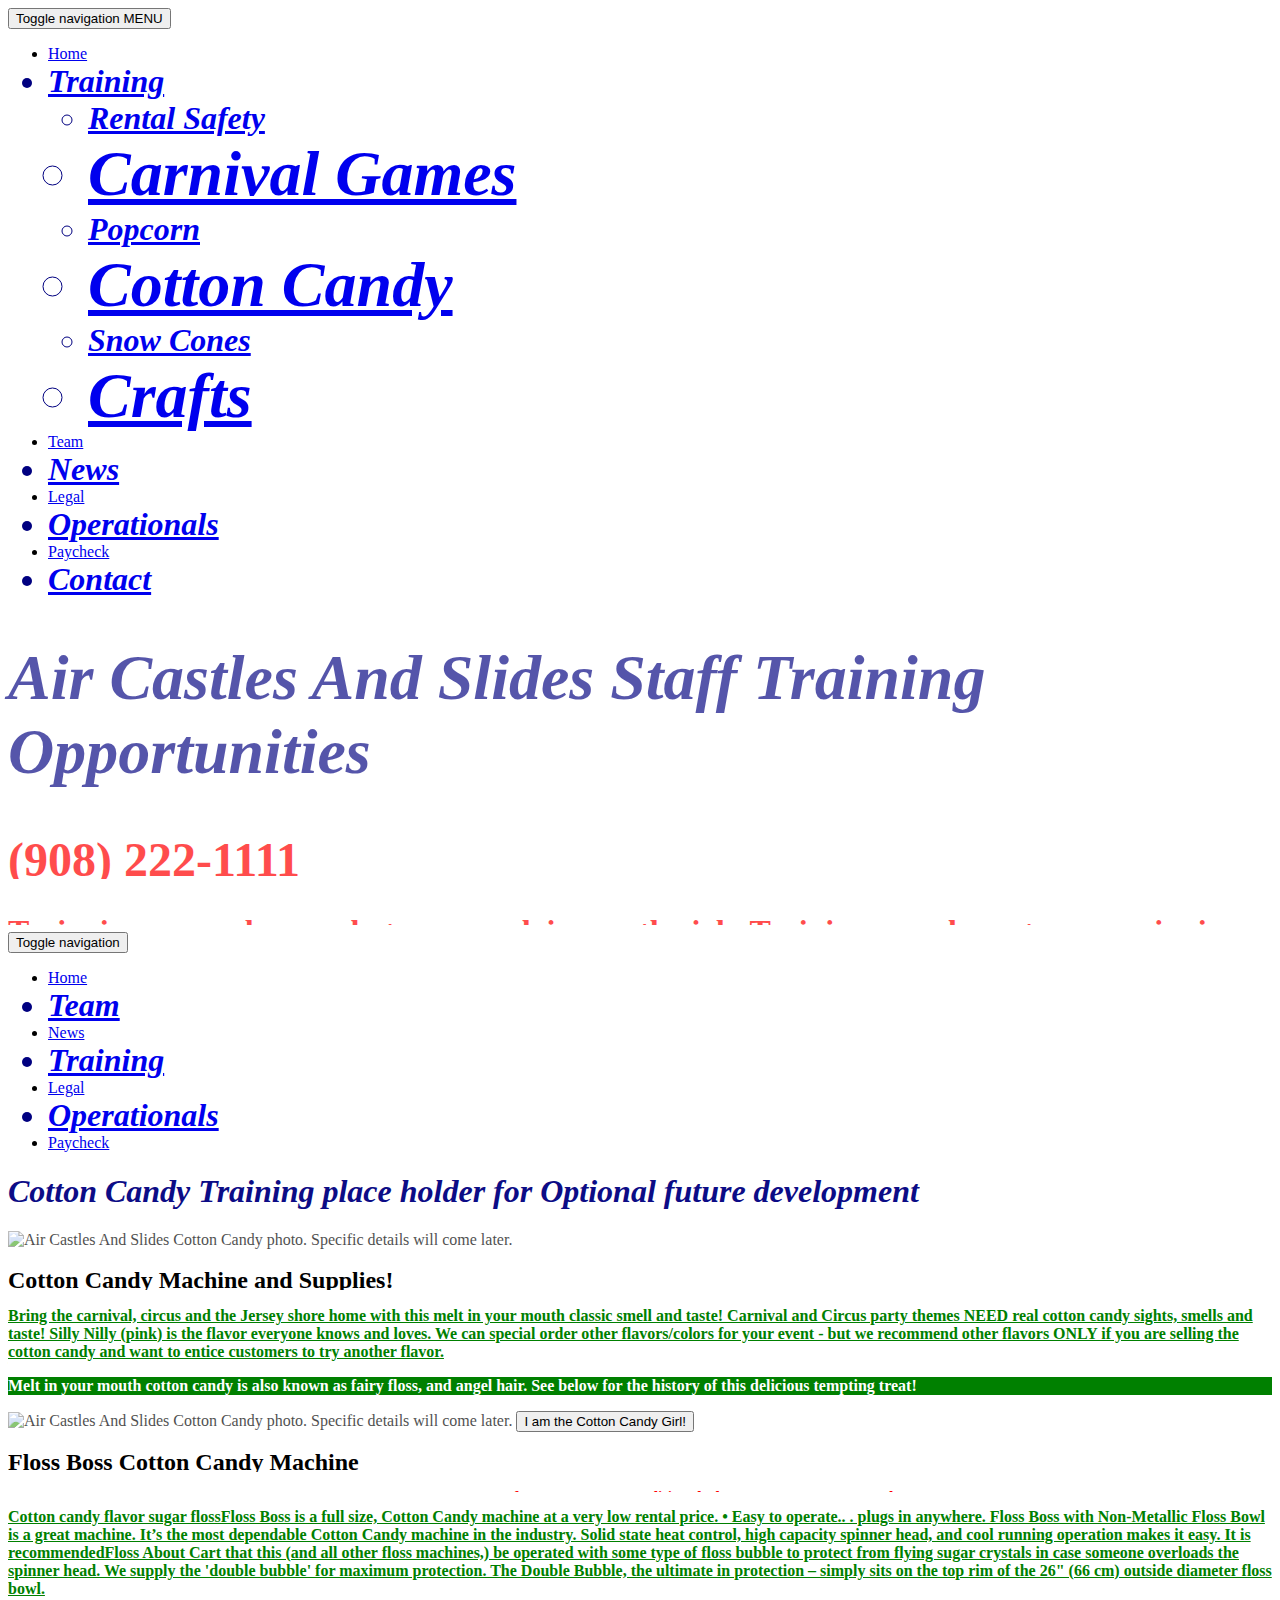
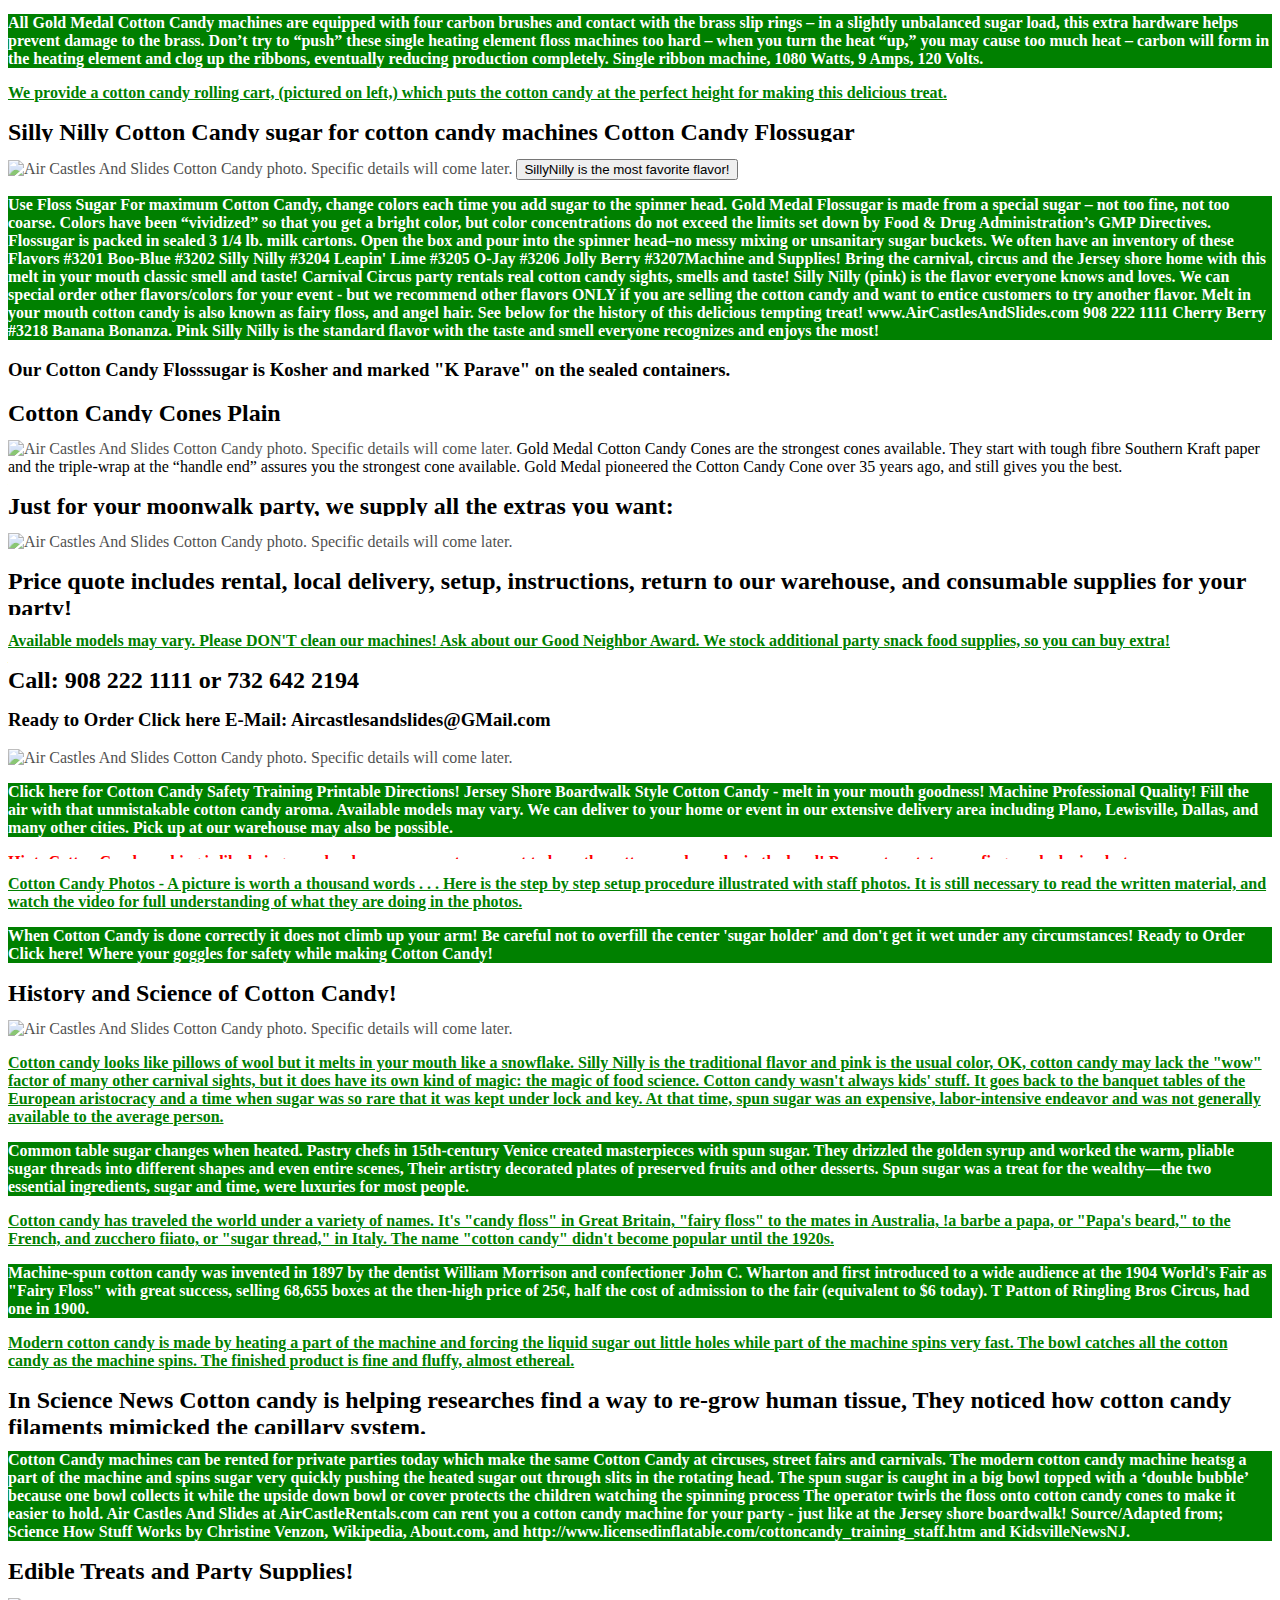
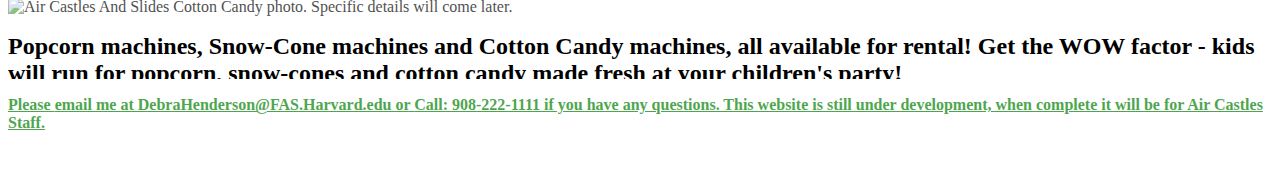
==== CottonCandy.html @ b2e27cd0 "Created CottonCandy.html" ====
<!doctype html>
<html>
<head>
    <meta charset="utf-8">
        
    <title>Air Castles Staff Training Cotton Candy</title>
    <!-- Bootstrap CSS gone in extras files-->
 
</head>

<body>
	<div class="container">

		            <!-- row 1: navigation -->
    <div class="row">
        <nav class="navbar navbar-default navbar-fixed-top navbar-inverse">
            <div class="navbar-header">
                <button type="button" class="navbar-toggle" data-toggle="collapse" data-target="#collapse">
                  <span class="sr-only">Toggle navigation</span>
                  <span class="glyphicon glyphicon-arrow-down"></span>
                  MENU
                </button>
            </div>
            <div class="collapse navbar-collapse" id="collapse">
                <ul class="nav navbar-nav">
                    <li><a href="index.html"><span class="glyphicon glyphicon-home"> Home</span></a></li>
                    <li class="dropdown"><a href="Training.html" data-toggle="dropdown">Training <span class="caret"></span></a>
                        <ul class="dropdown-menu">

                            <li><a href="http://RentalSafety.com/">Rental Safety</a></li>
                            <li><a href="#">Carnival Games</a></li>
                            <li><a href="#">Popcorn</a></li>
                            <li><a href="CottonCandy.html">Cotton Candy</a></li>
                            <li><a href="#">Snow Cones</a></li>
                            <li><a href="#">Crafts</a></li>
                        </ul>                    
                    </li>
                    <li><a href="MeetTeam.html">Team</a></li>
                    <li><a href="News.html">News</a></li>
                    <li><a href="Legal.html">Legal</a></li>
                    <li><a href="Operationals.html">Operationals</a></li>  
                    <li><a href="Paycheck.html"><span class="glyphicon glyphicon-usd"></span>Paycheck</a></li>  
                    <li><a href="#">Contact</a></li>    
                </ul> 
            </div>
         </nav> 
    </div>
   
    <!-- row 2: header -->
   
    <header class="row">
    		<div class="col-lg-6 col-sm-5">
        	
        </div>
    	<div class="col-lg-6 col-sm-7">
    		<h1>Air Castles And Slides Staff Training Opportunities </h1>
    		<h2>(908) 222-1111</h2>
    		<h4> Trainging so you know what you are doing on the job. Training can also get you a raise in pay! </h4>  
        	<!-- <img src="img/animals.jpg" alt="" class="hidden-xs img-responsive"> -->
        </div>
    </header>

        
		<div class="row">
			<nav class="navbar navbar-default" role="navigation">
			  <div class="container-fluid">
			    <!-- Brand and toggle get grouped for better mobile display -->
			    <div class="navbar-header">
			      <button type="button" class="navbar-toggle" data-toggle="collapse" data-target="#navbar">
			        <span class="sr-only">Toggle navigation</span>
			        <span class="icon-bar"></span>
			        <span class="icon-bar"></span>
			        <span class="icon-bar"></span>
                    <span class="icon-bar"></span>
                    <span class="icon-bar"></span>
                    <span class="icon-bar"></span>
                    <span class="icon-bar"></span>
			      </button>
			    </div>

			    <!-- Collect the nav links, forms, and other content for toggling -->
			    <div class="collapse navbar-collapse" id="navbar">
			      <ul class="nav navbar-nav">
			        <li><a href="index.html">Home</a></li>
			        <li><a href="MeetTeam.html">Team</a></li>
			        <li><a href="News.html">News</a></li>
                    <li class="active"><a href="Training.html">Training</a></li>
                    <li><a href="Legal.html">Legal</a></li>
                    <li><a href="Operationals.html">Operationals</a></li>
                    <li><a href="Paycheck.html">Paycheck</a></li>
			      </ul>
			    </div><!-- end navbar-collapse -->
			  </div><!-- end container-fluid -->
			</nav>
		</div>


<!-- placeholder for content for assignment 2 -->



		<h1>Cotton Candy Training place holder for Optional future development</h1>
<img src="img/cottoncandy_staff.jpg" alt="Air Castles And Slides Cotton Candy photo. Specific details will come later." class="img-responsive">
   <h2>Cotton Candy Machine and Supplies!</h2>
   

 <p> Bring the carnival, circus and the Jersey shore home with this melt in your mouth classic smell and taste! Carnival and Circus party themes NEED real cotton candy sights, smells and taste!  Silly Nilly (pink) is the flavor everyone knows and loves. We can special order other flavors/colors for your event - but we recommend other flavors ONLY if you are selling the cotton candy and want to entice customers to try another flavor. </p>

<p> Melt in your mouth cotton candy is also known as fairy floss, and angel hair. See below for the history of this delicious tempting treat!  </p>

<img src="img/CottonCandyGirl.jpg" id="cottoncandygirl-img" alt="Air Castles And Slides Cotton Candy photo. Specific details will come later." class="img-responsive"> <button type="button" class="btn" id="cottoncandygirl-btn">I am the Cotton Candy Girl!</button>

<h2>Floss Boss Cotton Candy Machine</h2>

 <h4>FREE SUPPLIES COME WITH THIS MACHINE...... 1- CONTAINER of  SILLY NILLY Traditional Flossugar AND cotton candy cones!</h4>
 <p>Cotton candy flavor sugar flossFloss Boss is a full size, Cotton Candy machine at a very low rental price. • Easy to operate.. . plugs in anywhere. Floss Boss with Non-Metallic Floss Bowl is a great machine. It’s the most dependable Cotton Candy machine in the industry. Solid state heat control, high capacity spinner head, and cool running operation makes it easy. It is recommendedFloss About Cart that this (and all other floss machines,) be operated with some type of floss bubble to protect from flying sugar crystals in case someone overloads the spinner head. We supply the 'double bubble' for maximum protection. The Double Bubble, the ultimate in protection – simply sits on the top rim of the 26" (66 cm) outside diameter floss bowl.</p>

<p> All Gold Medal Cotton Candy machines are equipped with four carbon brushes and contact with the brass slip rings – in a slightly unbalanced sugar load, this extra hardware helps prevent damage to the brass. Don’t try to “push” these single heating element floss machines too hard – when you turn the heat “up,” you may cause too much heat – carbon will form in the heating element and clog up the ribbons, eventually reducing production completely. Single ribbon machine, 1080 Watts, 9 Amps, 120 Volts. </p>
 
<p> We provide a cotton candy rolling cart, (pictured on left,) which puts the cotton candy at the perfect height for making this delicious treat.</p>

 <h2>Silly Nilly Cotton Candy sugar for cotton candy machines  Cotton Candy Flossugar </h2>
 
 <img src="img/CottonCandySillyNillyGoldMedal.jpg" id="sillynilly-img" alt="Air Castles And Slides Cotton Candy photo. Specific details will come later." class="img-responsive"> <button type="button" class="btn" id="sillynilly-btn">SillyNilly is the most favorite flavor!</button>

<p>Use Floss Sugar For maximum Cotton Candy, change colors each time you add sugar to the spinner head. Gold Medal Flossugar is made from a special sugar – not too fine, not too coarse. Colors have been “vividized” so that you get a bright color, but color concentrations do not exceed the limits set down by Food & Drug Administration’s GMP Directives. Flossugar is packed in sealed 3 1/4 lb. milk cartons. Open the box and pour into the spinner head–no messy mixing or unsanitary sugar buckets. We often have an inventory of these Flavors #3201 Boo-Blue #3202 Silly Nilly #3204 Leapin' Lime #3205 O-Jay #3206 Jolly Berry #3207Machine and Supplies! Bring the carnival, circus and the Jersey shore home with this melt in your mouth classic smell and taste! Carnival Circus party rentals real cotton candy sights, smells and taste!  Silly Nilly (pink) is the flavor everyone knows and loves. We can special order other flavors/colors for your event - but we recommend other flavors ONLY if you are selling the cotton  candy and want to entice customers to try another flavor. Melt in your mouth cotton candy is also known as fairy floss, and angel hair. See below for the history of this delicious tempting treat!  www.AirCastlesAndSlides.com  908 222 1111 Cherry Berry #3218 Banana Bonanza.  Pink Silly Nilly is the standard flavor with the taste and smell everyone recognizes and enjoys the most!</p>

 <h3>Our Cotton Candy Flosssugar is Kosher and marked "K Parave" on the sealed containers.</h3>

<h2>Cotton Candy Cones Plain </h2>

<img src="img/CottonCandyTransparent.png" alt="Air Castles And Slides Cotton Candy photo. Specific details will come later." class="img-responsive">

Gold Medal Cotton Candy Cones are the strongest cones available. They start with tough fibre Southern Kraft paper and the triple-wrap at the “handle end” assures you the strongest cone available. Gold Medal pioneered the Cotton Candy Cone over 35 years ago, and still gives you the best.

<h2>Just for your moonwalk party, we supply all the extras you want:</h2>

<img src="img/cottoncandycouple.jpg" alt="Air Castles And Slides Cotton Candy photo. Specific details will come later." class="img-responsive">

<h2>Price quote includes rental, local delivery, setup, instructions, return to our warehouse, and consumable supplies for your party!</h2>

<p> Available models may vary. 

Please DON'T clean our machines!

Ask about our Good Neighbor Award.

We stock additional party snack food supplies, so you can buy extra!</p>

<h2>Call: 908 222 1111 or 732 642 2194</h2>
<h3>Ready to Order Click here E-Mail: Aircastlesandslides@GMail.com</h3>

<img src="img/CottonCandy_usingMachine.jpg" id="cottoncandymachine" alt="Air Castles And Slides Cotton Candy photo. Specific details will come later." class="img-responsive">

<p>Click here for Cotton Candy Safety Training Printable Directions!  Jersey Shore Boardwalk Style Cotton Candy - melt in your mouth goodness! Machine Professional Quality!  Fill the air with that unmistakable cotton candy aroma.  Available models may vary. We can deliver to your home or event in our extensive delivery area including Plano, Lewisville, Dallas, and many other cities. Pick up at our warehouse may also be possible.</p>

<h4>Hint; Cotton Candy making is like being a snake charmer - except you want to keep the cotton candy snake in the bowl! 

Be sure to rotate your fingers clockwise, but your arm COUNTER CLOCKWISE and you will look like a pro!</h4>

<p>Cotton Candy Photos - A picture is worth a thousand words . . . 
Here is the step by step setup procedure illustrated with staff photos. It is still necessary to read the written material, and watch the video for full understanding of what they are doing in the photos.</p>

 <p>When Cotton Candy is done correctly it does not climb up your arm! Be careful not to overfill the center 'sugar holder' and don't get it wet under any circumstances! Ready to Order Click here!   Where your goggles for safety while making Cotton Candy!  </p>
 

 <h2>History and Science of Cotton Candy!</h2>

 <img src="img/cottonCandyMachineandBubble.jpg" alt="Air Castles And Slides Cotton Candy photo. Specific details will come later." class="img-responsive">
 

 <p>Cotton candy looks like pillows of wool but it melts in your mouth like a snowflake. Silly Nilly is the traditional flavor and pink is the usual color, OK, cotton candy may lack the "wow" factor of many other carnival sights, but it does have its own kind of magic: the magic of food science. Cotton candy wasn't always kids' stuff. It goes back to the banquet tables of the European aristocracy and a time when sugar was so rare that it was kept under lock and key. At that time, spun sugar was an expensive, labor-intensive endeavor and was not generally available to the average person.</p>

<p>Common table sugar changes when heated. Pastry chefs in 15th-century Venice created masterpieces with spun sugar. They drizzled the golden syrup and worked the warm, pliable sugar threads into different shapes and even entire scenes, Their artistry decorated plates of preserved fruits and other desserts. Spun sugar was a treat for the wealthy—the two essential ingredients, sugar and time, were luxuries for most people.</p>

<p>Cotton candy has traveled the world under a variety of names. It's "candy floss" in Great Britain, "fairy floss" to the mates in Australia, !a barbe a papa, or "Papa's beard," to the French, and zucchero fiiato, or "sugar thread," in Italy. The name "cotton candy" didn't become popular until the 1920s.</p>

<p>Machine-spun cotton candy was invented in 1897 by the dentist William Morrison and confectioner John C. Wharton and first introduced to a wide audience at the 1904 World's Fair as "Fairy Floss" with great success, selling 68,655 boxes at the then-high price of 25¢, half the cost of admission to the fair (equivalent to $6 today). T Patton of Ringling Bros Circus, had one in 1900.</p>

<p>Modern cotton candy is made by heating a part of the machine and forcing the liquid sugar out little holes while part of the machine spins very fast. The bowl catches all the cotton candy as the machine spins. The finished product is fine and fluffy, almost ethereal.</p>

<h2>In Science News Cotton candy is helping researches find a way to re-grow human tissue, They noticed how cotton candy filaments mimicked the capillary system.</h2>

<p>Cotton Candy machines can be rented for private parties today which make the same Cotton Candy at circuses, street fairs and carnivals. The modern cotton candy machine heatsg a part of the machine and spins sugar very quickly pushing the heated sugar out through slits in the rotating head. The spun sugar is caught in a big bowl topped with a ‘double bubble’ because one bowl collects it while the upside down bowl or cover protects the children watching the spinning process The operator twirls the floss onto cotton candy cones to make it easier to hold. Air Castles And Slides at AirCastleRentals.com can rent you a cotton candy machine for your party - just like at the Jersey shore boardwalk! 
Source/Adapted from; Science How Stuff Works by Christine Venzon, Wikipedia, About.com, and http://www.licensedinflatable.com/cottoncandy_training_staff.htm and KidsvilleNewsNJ.</p> 

<h2>Edible Treats and Party Supplies! </h2>

<img src="img/CottonCandyPopcornSnowConeconcessionsign_thumb300.jpg" alt="Air Castles And Slides Cotton Candy photo. Specific details will come later." class="img-responsive">


 <h2>Popcorn machines, Snow-Cone machines and Cotton Candy machines, all available for rental! Get the WOW factor - kids will run for popcorn, snow-cones and cotton candy made fresh at your children's party!</h2>

		<footer class="row siteinfo">
			<p>Please <span class="glyphicon glyphicon-pencil"></span>email me at DebraHenderson@FAS.Harvard.edu or <span class="glyphicon glyphicon-phone"></span> Call: 908-222-1111 if you have any questions. This website is still under development, when complete it will be for Air Castles Staff. </p>
		</footer>
	</div><!-- end container -->



	<!-- javascript -->

<script src="http://code.jquery.com/jquery-1.11.1.min.js"></script>

<script>
  $(document).ready(function(){

      $('p:even').css({
        color: "green",
        textDecoration: "underline",
        fontWeight: "bold"
      }); //end p  even links css

       $('p:odd').css({
        color: "white",
        backgroundColor: "green",
        textDecoration: "none",
        fontWeight: "bold"
      }); //end p links css

      $('nav ul li:odd').css({
        fontSize: "2em",
        fontStyle: "italic",
        fontWeight: "bold",
        color: "navy"
      }); //end odd nav links

      $('header').fadeOut(2000).fadeIn(3000).css({
        fontSize: "2em",
        fontWeight: "bold",
        color: "red"
      }); //end header style

      $('h1').fadeOut(5000).fadeIn(9000).css({
        fontStyle: "italic",
        fontWeight: "bold",
        color: "navy"
      }); //end h1 style

      $('h4').slideDown(500).slideUp(1000).slideDown(500).css({
      color: "red"
      }); //end h4 style words disappeared at the end then brought them back on third action. 

      $('h2').slideUp(3000).slideDown(2000).css({
        }); //end h2 style words up and then down. 
 
      $('img').fadeOut(2000).fadeIn(3000).css({
      }); //end img style fade out and then fade in.

      $('footer').fadeOut(2000).fadeIn(3000).slideUp(5000).slideDown(7000).css({
      }); //end footer style footer disappears comes back four actions


$('#cottoncandymachine').click(function(){
    console.log("cottoncandymachine clicked"); 
    alert('You need to do the online training for cotton candy machines');
    });//end cottoncandymachine click end


$('#sillynilly-btn').hover(function(){
        console.log("sillynilly button hovered");
       $('#sillynilly-btn').css({
                backgroundColor: 'red',
                color: 'white'
      }); // end css  
             },    function(){
      console.log("sillynilly button hover off");
      $('#sillynilly-btn').css({
                backgroundColor: 'navy',
                color: 'white'
      });// end css  
}); //end sillynilly button hover on and off

$('#sillynilly-img').hover(function(){
     console.log("sillynilly hovered");
        $('#sillynilly-img').attr({
            'src' : 'img/cotton_candy_sugar.jpg',
            'class' : 'img-responsive img-circle'
        }); //end attr
    }, // end mouse over
    function(){
        console.log("sillynilly button hover off");
            $('#sillynilly-img').attr({
                'src' : 'img/CottonCandySillyNillyGoldMedal.jpg',
                'class' : 'img-responsive'
            }); //end attr
    }); //end sillynilly img hover


$('#cottoncandygirl-btn').click(function(){
   $('#cottoncandygirl-img').animate({
    //opacity: '0.50',
    height: 'toggle'
}, 5000, 'swing', function(){
  $('cottoncandygirl-img').css({
             //   opacity: '1.00',
            }); //end cotton candy img css
            $('#cottoncandygirl-btn').css({
                backgroundColor: 'red',
                color: 'white'
            }); //end cottoncandygirl button css
        }); //end cottoncandygirl animate
    }); //end cottoncandygirl click
 

    }); //end ready

</script>
</body>
</html>


<!-- Congratulations

The document located at <http://aircastlesstaff.com/CottonCandy.html> was successfully checked as HTML5. This means that the resource in question identified itself as "HTML5" and that we successfully performed a formal validation of it. The parser implementations we used for this check are based on validator.nu (HTML5).  -->
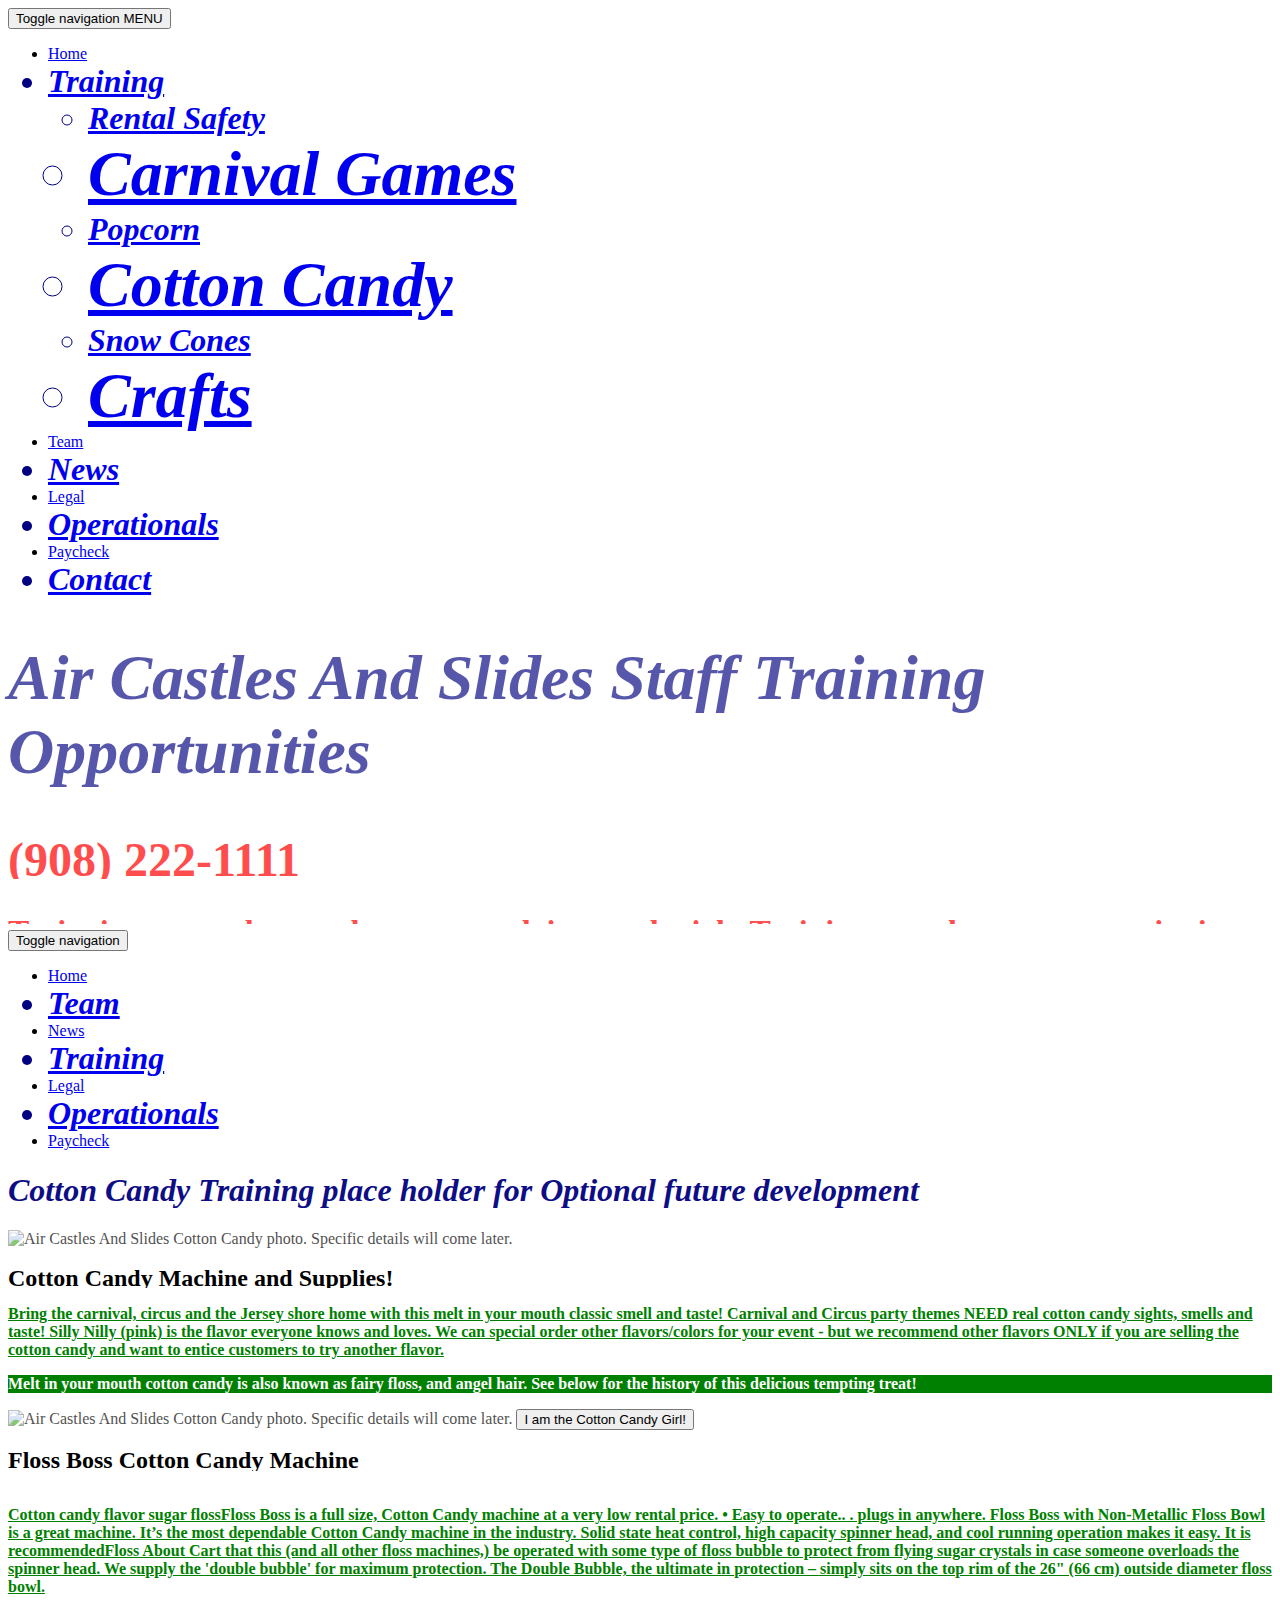
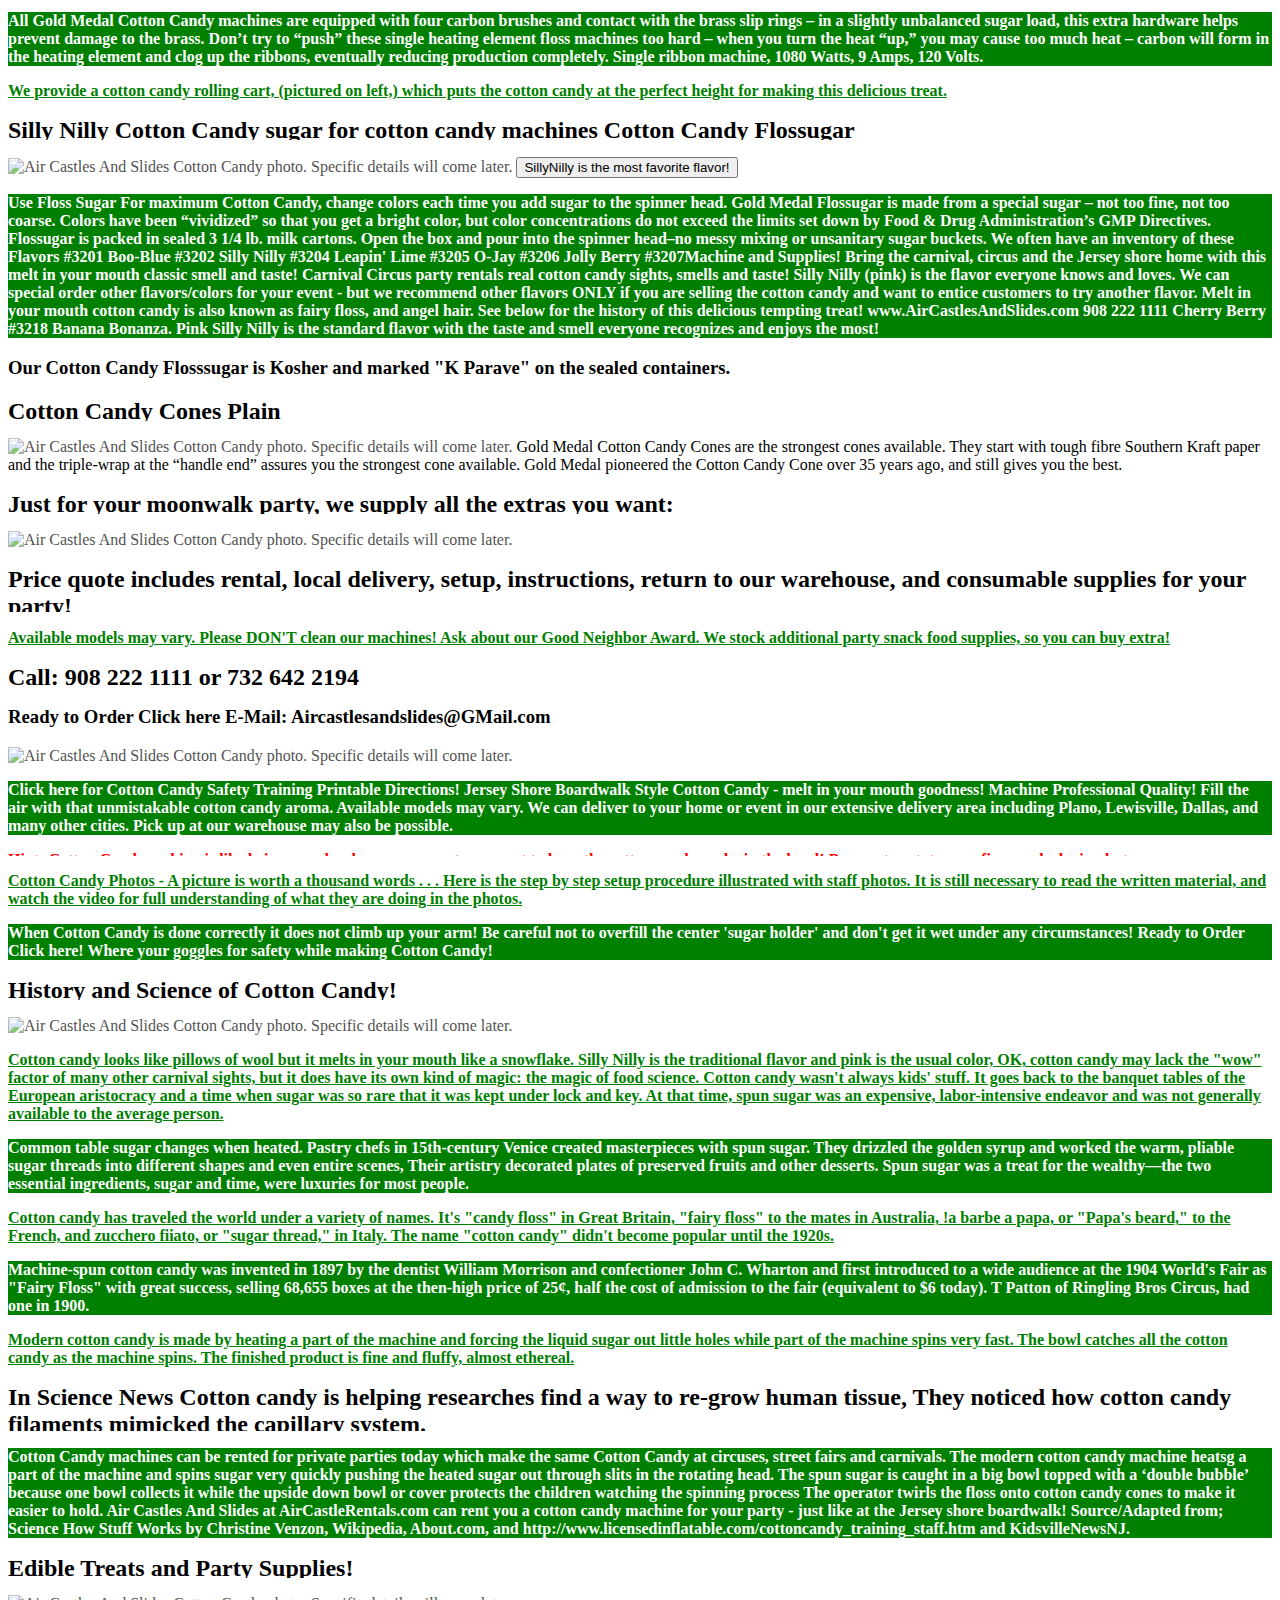
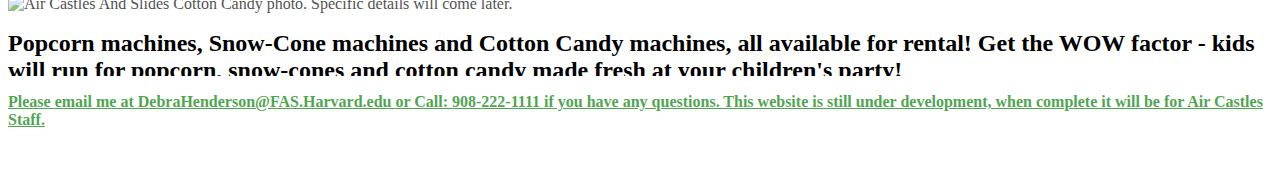
==== commit 970de937: "Update CottonCandy.html" ====
--- a/CottonCandy.html
+++ b/CottonCandy.html
@@ -108,7 +108,7 @@
 
 <p> Melt in your mouth cotton candy is also known as fairy floss, and angel hair. See below for the history of this delicious tempting treat!  </p>
 
-<img src="img/CottonCandyGirl.jpg" id="cottoncandygirl-img" alt="Air Castles And Slides Cotton Candy photo. Specific details will come later." class="img-responsive"> <button type="button" class="btn" id="cottoncandygirl-btn">I am the Cotton Candy Girl!</button>
+<img src="http://aircastlesstaff.com/img/CottonCandyGirl.jpg" id="cottoncandygirl-img" alt="Air Castles And Slides Cotton Candy photo. Specific details will come later." class="img-responsive"> <button type="button" class="btn" id="cottoncandygirl-btn">I am the Cotton Candy Girl!</button>
 
 <h2>Floss Boss Cotton Candy Machine</h2>
 
@@ -121,7 +121,7 @@
 
  <h2>Silly Nilly Cotton Candy sugar for cotton candy machines  Cotton Candy Flossugar </h2>
  
- <img src="img/CottonCandySillyNillyGoldMedal.jpg" id="sillynilly-img" alt="Air Castles And Slides Cotton Candy photo. Specific details will come later." class="img-responsive"> <button type="button" class="btn" id="sillynilly-btn">SillyNilly is the most favorite flavor!</button>
+ <img src="http://aircastlesstaff.com/img/CottonCandySillyNillyGoldMedal.jpg" id="sillynilly-img" alt="Air Castles And Slides Cotton Candy photo. Specific details will come later." class="img-responsive"> <button type="button" class="btn" id="sillynilly-btn">SillyNilly is the most favorite flavor!</button>
 
 <p>Use Floss Sugar For maximum Cotton Candy, change colors each time you add sugar to the spinner head. Gold Medal Flossugar is made from a special sugar – not too fine, not too coarse. Colors have been “vividized” so that you get a bright color, but color concentrations do not exceed the limits set down by Food & Drug Administration’s GMP Directives. Flossugar is packed in sealed 3 1/4 lb. milk cartons. Open the box and pour into the spinner head–no messy mixing or unsanitary sugar buckets. We often have an inventory of these Flavors #3201 Boo-Blue #3202 Silly Nilly #3204 Leapin' Lime #3205 O-Jay #3206 Jolly Berry #3207Machine and Supplies! Bring the carnival, circus and the Jersey shore home with this melt in your mouth classic smell and taste! Carnival Circus party rentals real cotton candy sights, smells and taste!  Silly Nilly (pink) is the flavor everyone knows and loves. We can special order other flavors/colors for your event - but we recommend other flavors ONLY if you are selling the cotton  candy and want to entice customers to try another flavor. Melt in your mouth cotton candy is also known as fairy floss, and angel hair. See below for the history of this delicious tempting treat!  www.AirCastlesAndSlides.com  908 222 1111 Cherry Berry #3218 Banana Bonanza.  Pink Silly Nilly is the standard flavor with the taste and smell everyone recognizes and enjoys the most!</p>
 
@@ -129,13 +129,13 @@
 
 <h2>Cotton Candy Cones Plain </h2>
 
-<img src="img/CottonCandyTransparent.png" alt="Air Castles And Slides Cotton Candy photo. Specific details will come later." class="img-responsive">
+<img src="http://aircastlesstaff.com/img/CottonCandyTransparent.png" alt="Air Castles And Slides Cotton Candy photo. Specific details will come later." class="img-responsive">
 
 Gold Medal Cotton Candy Cones are the strongest cones available. They start with tough fibre Southern Kraft paper and the triple-wrap at the “handle end” assures you the strongest cone available. Gold Medal pioneered the Cotton Candy Cone over 35 years ago, and still gives you the best.
 
 <h2>Just for your moonwalk party, we supply all the extras you want:</h2>
 
-<img src="img/cottoncandycouple.jpg" alt="Air Castles And Slides Cotton Candy photo. Specific details will come later." class="img-responsive">
+<img src="http://aircastlesstaff.com/img/cottoncandycouple.jpg" alt="Air Castles And Slides Cotton Candy photo. Specific details will come later." class="img-responsive">
 
 <h2>Price quote includes rental, local delivery, setup, instructions, return to our warehouse, and consumable supplies for your party!</h2>
 
@@ -150,7 +150,7 @@
 <h2>Call: 908 222 1111 or 732 642 2194</h2>
 <h3>Ready to Order Click here E-Mail: Aircastlesandslides@GMail.com</h3>
 
-<img src="img/CottonCandy_usingMachine.jpg" id="cottoncandymachine" alt="Air Castles And Slides Cotton Candy photo. Specific details will come later." class="img-responsive">
+<img src="http://aircastlesstaff.com/img/CottonCandy_usingMachine.jpg" id="cottoncandymachine" alt="Air Castles And Slides Cotton Candy photo. Specific details will come later." class="img-responsive">
 
 <p>Click here for Cotton Candy Safety Training Printable Directions!  Jersey Shore Boardwalk Style Cotton Candy - melt in your mouth goodness! Machine Professional Quality!  Fill the air with that unmistakable cotton candy aroma.  Available models may vary. We can deliver to your home or event in our extensive delivery area including Plano, Lewisville, Dallas, and many other cities. Pick up at our warehouse may also be possible.</p>
 
@@ -166,7 +166,7 @@
 
  <h2>History and Science of Cotton Candy!</h2>
 
- <img src="img/cottonCandyMachineandBubble.jpg" alt="Air Castles And Slides Cotton Candy photo. Specific details will come later." class="img-responsive">
+ <img src="http://aircastlesstaff.com/img/cottonCandyMachineandBubble.jpg" alt="Air Castles And Slides Cotton Candy photo. Specific details will come later." class="img-responsive">
  
 
  <p>Cotton candy looks like pillows of wool but it melts in your mouth like a snowflake. Silly Nilly is the traditional flavor and pink is the usual color, OK, cotton candy may lack the "wow" factor of many other carnival sights, but it does have its own kind of magic: the magic of food science. Cotton candy wasn't always kids' stuff. It goes back to the banquet tables of the European aristocracy and a time when sugar was so rare that it was kept under lock and key. At that time, spun sugar was an expensive, labor-intensive endeavor and was not generally available to the average person.</p>
@@ -186,7 +186,7 @@
 
 <h2>Edible Treats and Party Supplies! </h2>
 
-<img src="img/CottonCandyPopcornSnowConeconcessionsign_thumb300.jpg" alt="Air Castles And Slides Cotton Candy photo. Specific details will come later." class="img-responsive">
+<img src="http://aircastlesstaff.com/img/CottonCandyPopcornSnowConeconcessionsign_thumb300.jpg" alt="Air Castles And Slides Cotton Candy photo. Specific details will come later." class="img-responsive">
 
 
  <h2>Popcorn machines, Snow-Cone machines and Cotton Candy machines, all available for rental! Get the WOW factor - kids will run for popcorn, snow-cones and cotton candy made fresh at your children's party!</h2>
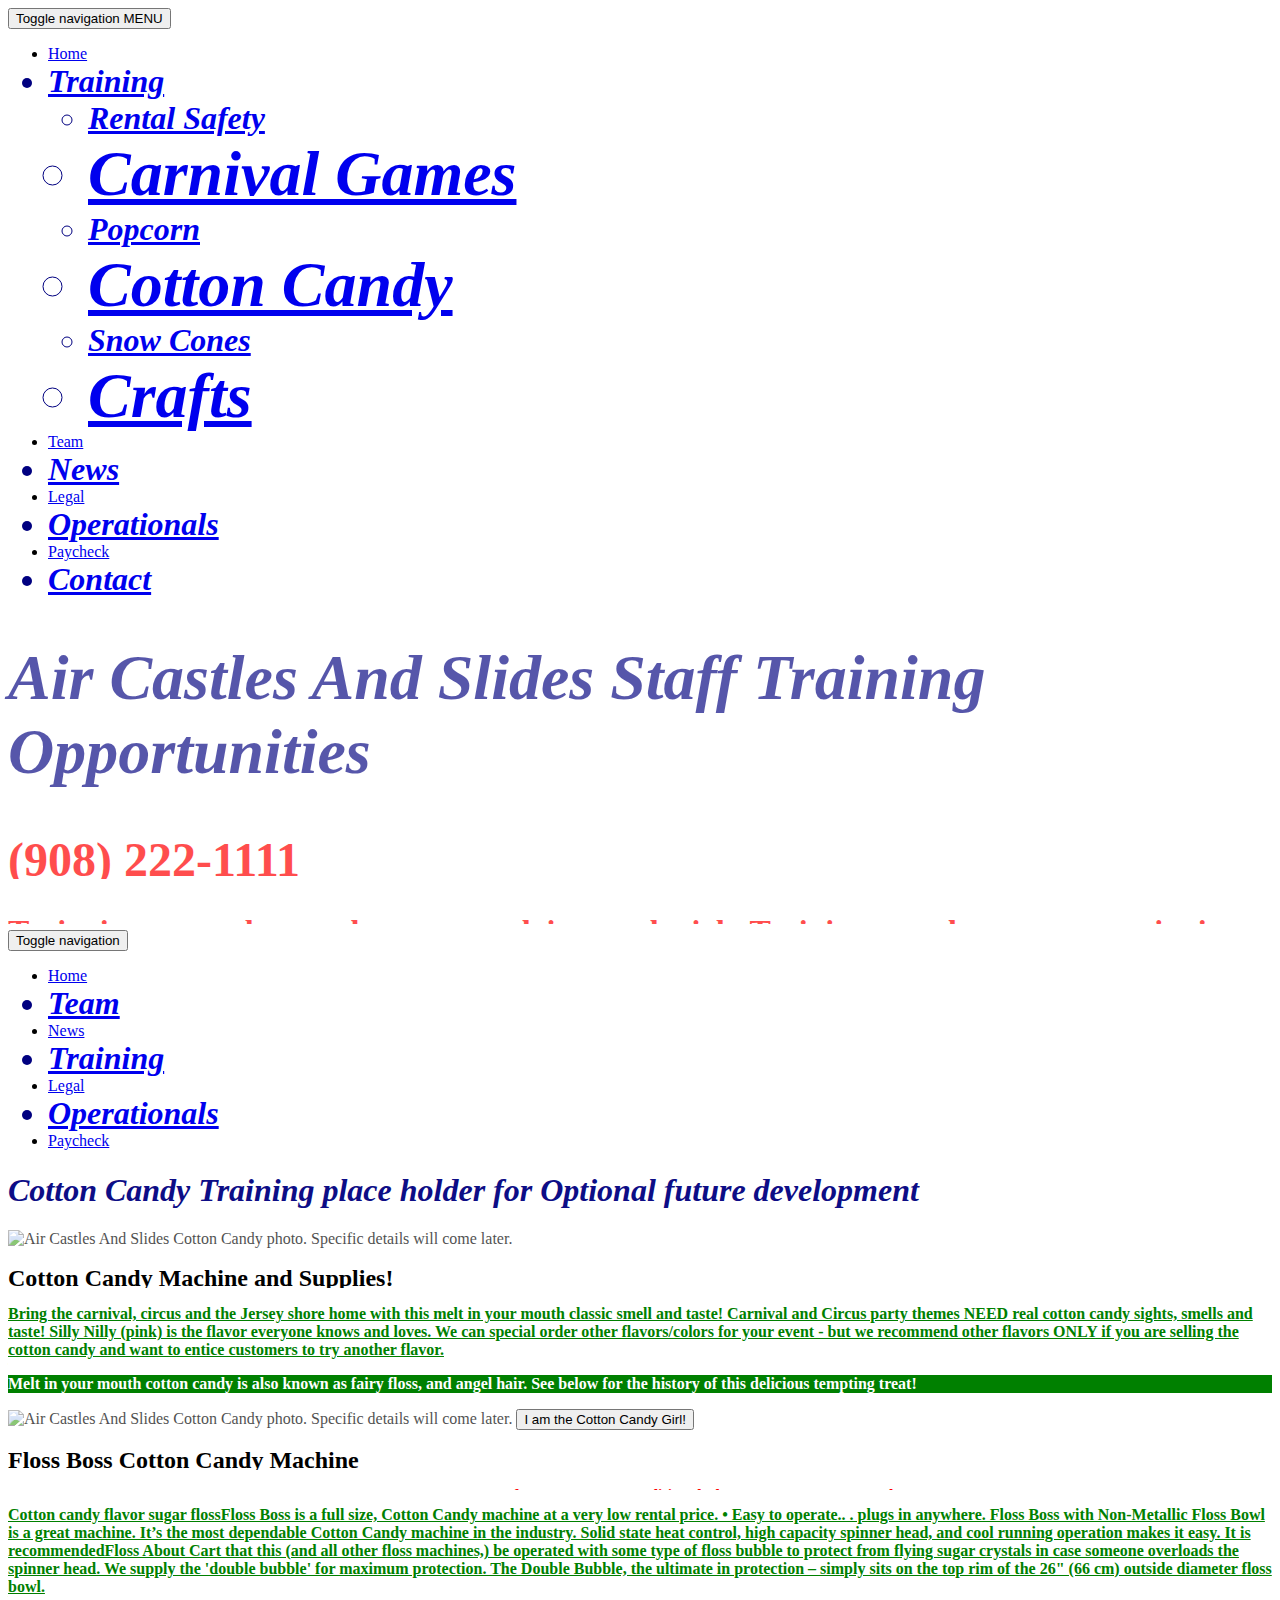
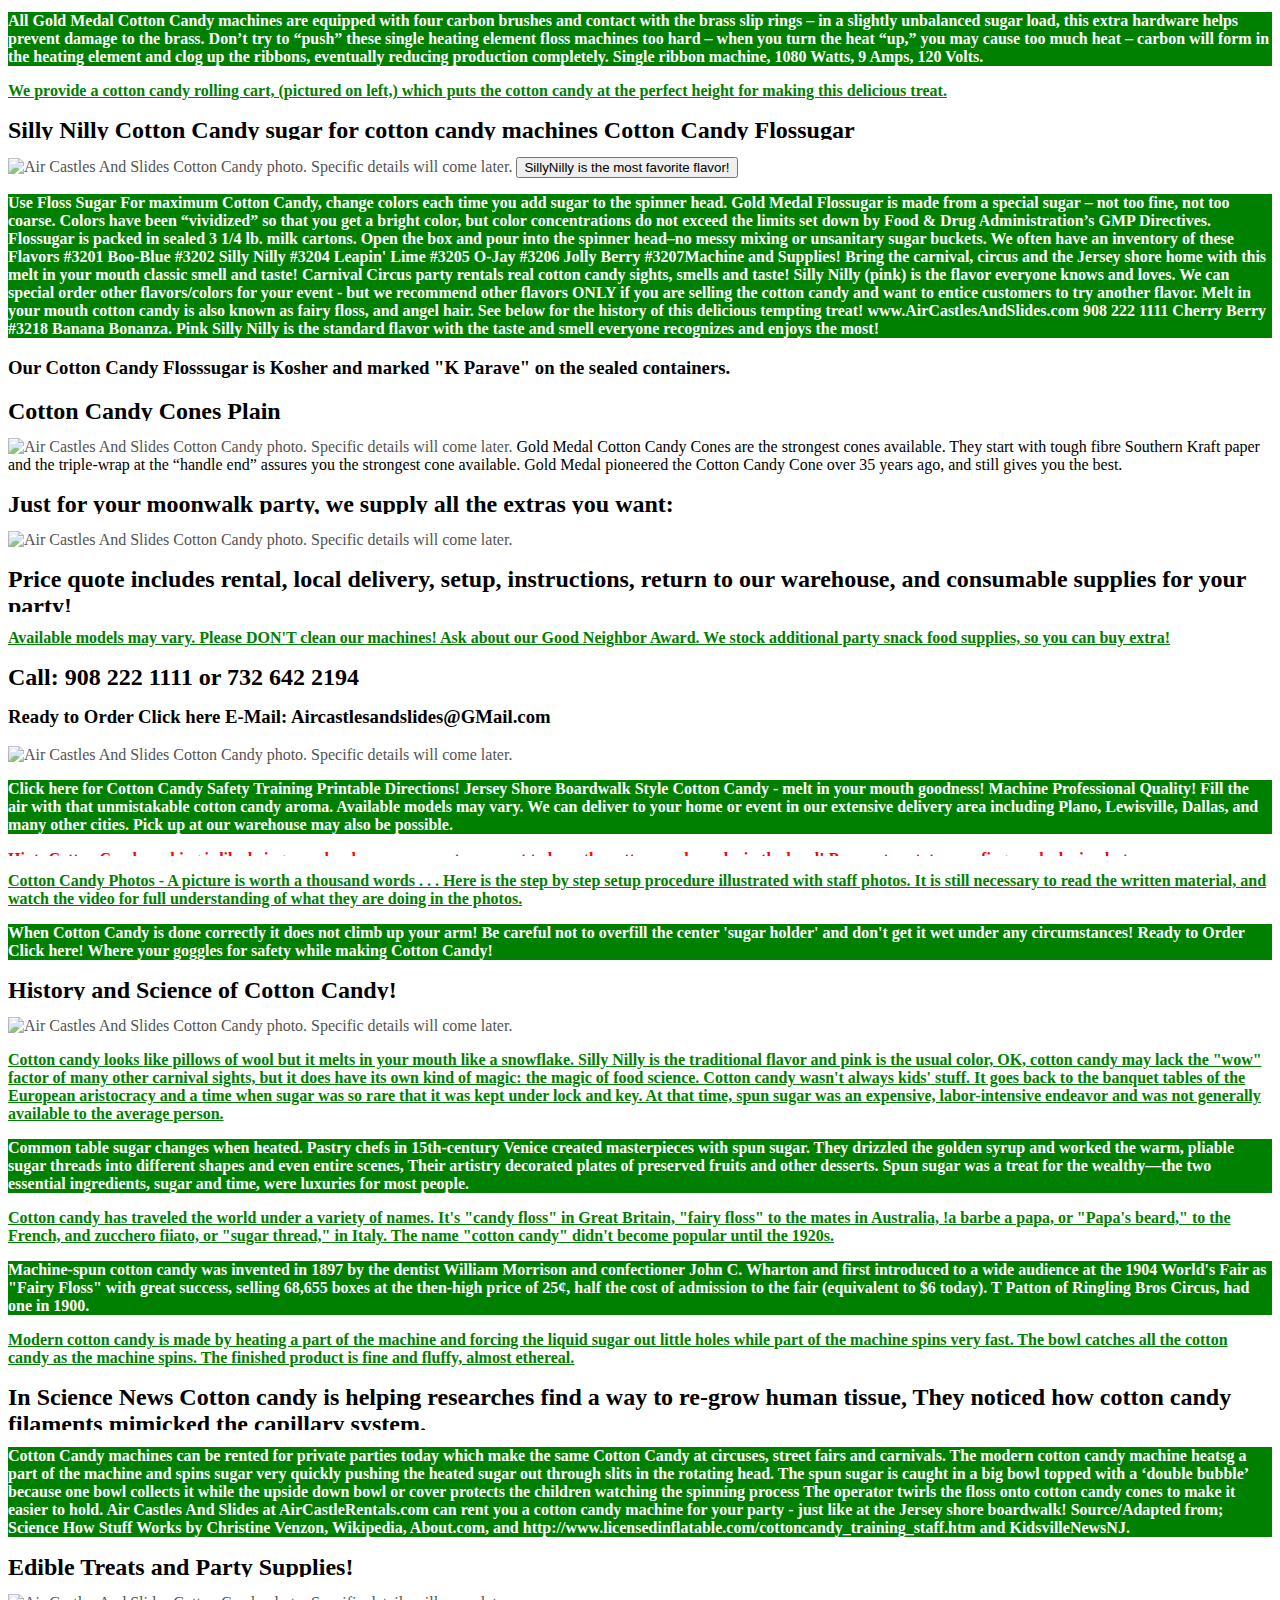
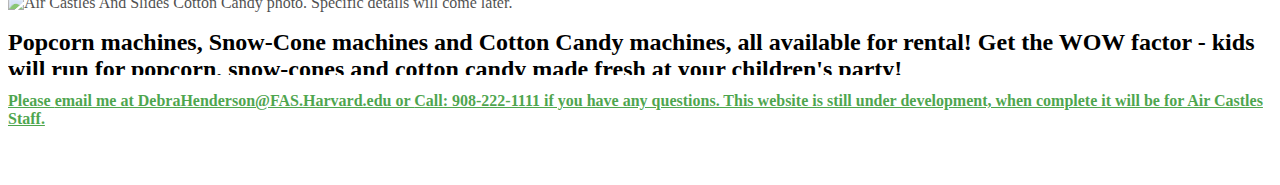
==== commit b8d7bf87: "Update CottonCandy.html" ====
--- a/CottonCandy.html
+++ b/CottonCandy.html
@@ -100,7 +100,7 @@
 
 
 		<h1>Cotton Candy Training place holder for Optional future development</h1>
-<img src="img/cottoncandy_staff.jpg" alt="Air Castles And Slides Cotton Candy photo. Specific details will come later." class="img-responsive">
+<img src="http://aircastlesstaff.com/img/cottoncandy_staff.jpg" alt="Air Castles And Slides Cotton Candy photo. Specific details will come later." class="img-responsive">
    <h2>Cotton Candy Machine and Supplies!</h2>
    
 
@@ -274,14 +274,14 @@
 $('#sillynilly-img').hover(function(){
      console.log("sillynilly hovered");
         $('#sillynilly-img').attr({
-            'src' : 'img/cotton_candy_sugar.jpg',
+            'src' : 'http://aircastlesstaff.com/img/cotton_candy_sugar.jpg',
             'class' : 'img-responsive img-circle'
         }); //end attr
     }, // end mouse over
     function(){
         console.log("sillynilly button hover off");
             $('#sillynilly-img').attr({
-                'src' : 'img/CottonCandySillyNillyGoldMedal.jpg',
+                'src' : 'http://aircastlesstaff.com/img/CottonCandySillyNillyGoldMedal.jpg',
                 'class' : 'img-responsive'
             }); //end attr
     }); //end sillynilly img hover
